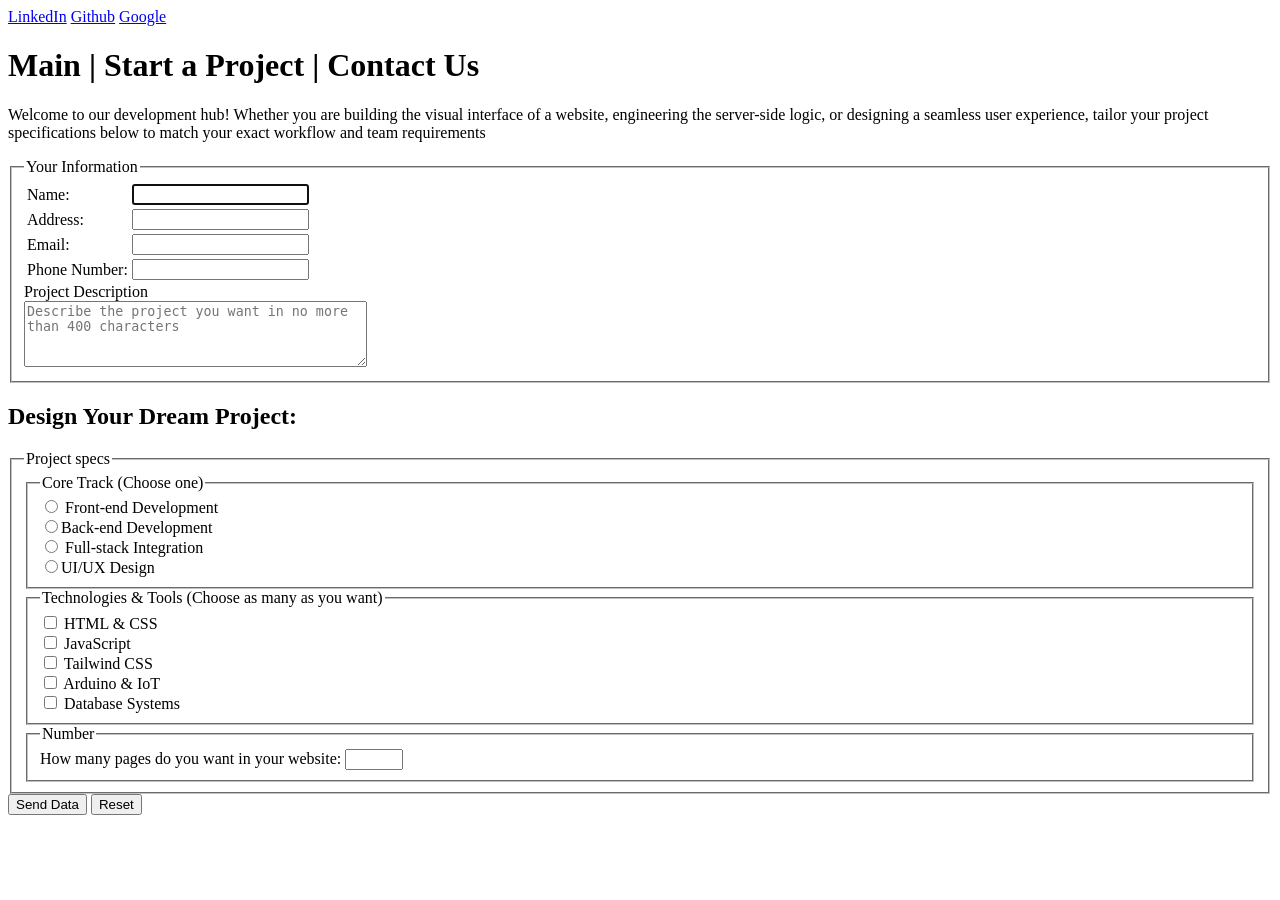
==== test-2/index.html @ bbe1c808 "first commit" ====
<!DOCTYPE html>
<html lang="en">
<head>
    <meta charset="UTF-8">
    <meta name="viewport" content="width=device-width, initial-scale=1.0">
    <title>Document</title>
</head>
<body>
    <a href="https://www.linkedin.com/in/ياسمين-محمود-08b34b3a5?utm_source=share_via&utm_content=profile&utm_medium=member_android" target="_blank">LinkedIn</a>
    <a href="https://github.com/yasmin-mahmoud2006" target="_blank">Github</a>
    <a href="https://www.google.com/" target="_blank">Google</a>

    <h1>Main | Start a Project | Contact Us</h1>
    <p>Welcome to our development hub! Whether you are building the visual interface of a website, engineering the server-side logic, or designing a seamless user experience, tailor your project specifications below to match your exact workflow and team requirements</p>
            
    <form>
          <fieldset>
              <legend>Your Information</legend>
              <table>
                <tr>
                  <td><label for="name">Name:</label></td>
                  <td><input type="text" id="username" name="username" autofocus></td>
                </tr>
               
                <tr>
                  <td><label for="text">Address:</label></td>
                  <td> <input type="text"></td>
                </tr>
               
                <tr>
                  <td><label for="email">Email:</label></td>
                  <td><input type="email"></td>
                </tr>
                
                <tr>
                  <td><label for="tel">Phone Number:</label></td> 
                  <td><input type="tel"></td>
                </tr>
              </table>
              <label for="project-desc">Project Description</label><br>
              <textarea id="project-desc" name="project_description" rows="4" cols="40" placeholder="Describe the project you want in no more than 400 characters"></textarea>
          </fieldset>
    </form>

    <h2>Design Your Dream Project:</h2>

    <form>
          <fieldset>
              <legend>Project specs</legend>
              <fieldset>
                  <legend>Core Track (Choose one)</legend>

                  <input type="radio" name="gender" id="Front-end">
                  <label for="Front-end">Front-end Development</label><br>

                  <input type="radio" name="gender" id="​Back-end ">
                  <label for="​Back-end">​Back-end Development</label><br>

                  <input type="radio" name="gender" id="Full-stack">
                  <label for="Full-stack">Full-stack Integration</label><br>

                  <input type="radio" name="gender" id="​UI/UX">
                  <label for="​UI/UX">​UI/UX Design</label><br>
                                 
              </fieldset>

              <fieldset>
                  <legend>Technologies & Tools (Choose as many as you want)</legend>

                  <input type="checkbox">
                  <label for="checkbox">HTML & CSS</label><br>

                  <input type="checkbox">
                  <label for="checkbox">JavaScript</label><br>

                  <input type="checkbox">
                  <label for="checkbox">Tailwind CSS</label><br>

                  <input type="checkbox">
                  <label for="checkbox">Arduino & IoT</label><br>

                  <input type="checkbox">
                  <label for="checkbox">Database Systems</label><br>
                  
              
              </fieldset>

              <fieldset>
                  <legend>Number</legend>
      
                  <label for="number">How many pages do you want in your website:</label>
                  <input type="number" style="width: 50px;">
                  
              </fieldset>
          </fieldset>
    </form>
            
    <button>Send Data</button>
    <input type="reset">
                
          
</body>
</html>
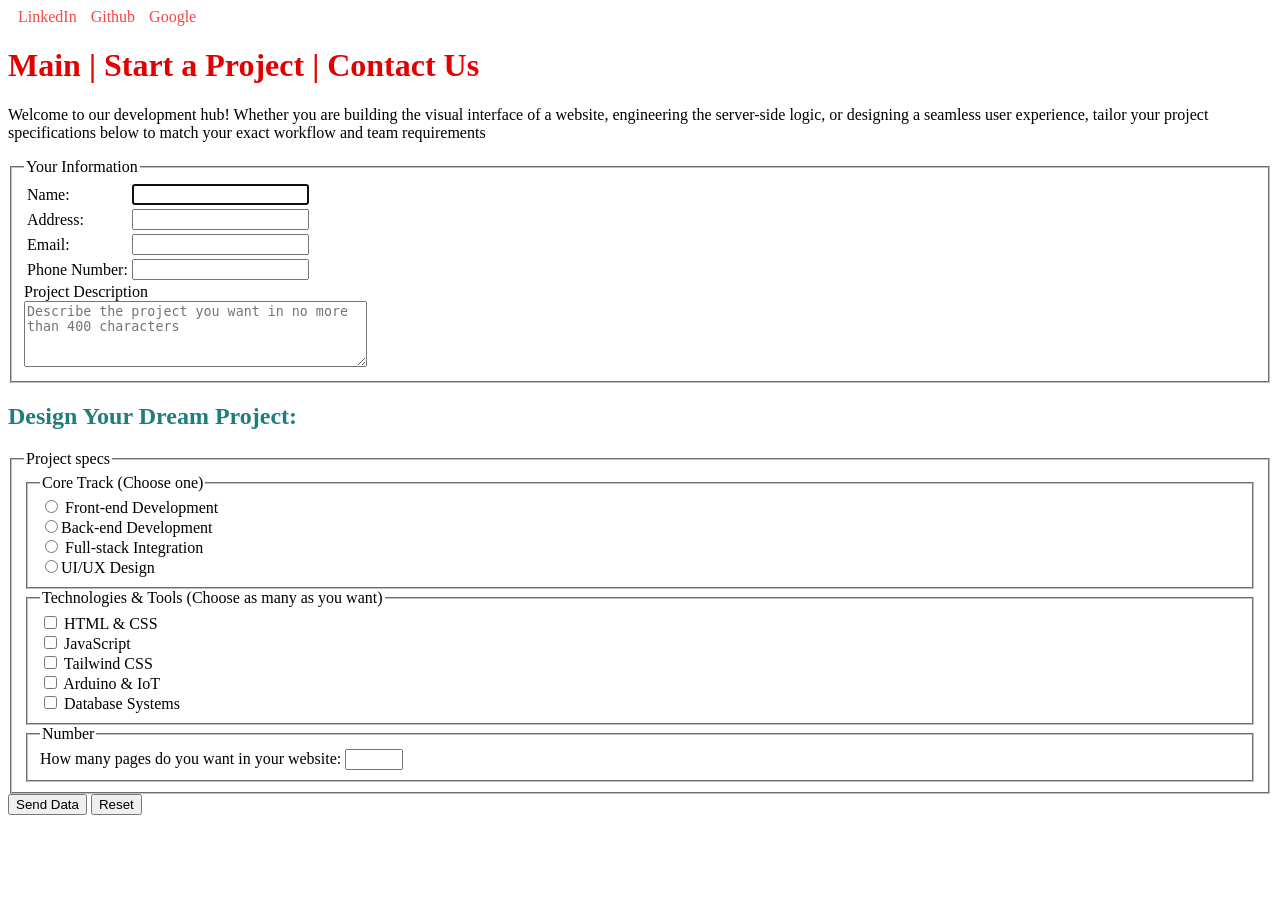
==== commit 5e53e403: "update project files" ====
--- a/test-2/index.html
+++ b/test-2/index.html
@@ -3,12 +3,17 @@
 <head>
     <meta charset="UTF-8">
     <meta name="viewport" content="width=device-width, initial-scale=1.0">
+    <link rel="stylesheet" href="./css/style.css">
     <title>Document</title>
 </head>
 <body>
-    <a href="https://www.linkedin.com/in/ياسمين-محمود-08b34b3a5?utm_source=share_via&utm_content=profile&utm_medium=member_android" target="_blank">LinkedIn</a>
-    <a href="https://github.com/yasmin-mahmoud2006" target="_blank">Github</a>
-    <a href="https://www.google.com/" target="_blank">Google</a>
+  <header>
+    <nav>
+       <a href="https://www.linkedin.com/in/ياسمين-محمود-08b34b3a5?utm_source=share_via&utm_content=profile&utm_medium=member_android" target="_blank">LinkedIn</a>
+       <a href="https://github.com/yasmin-mahmoud2006" target="_blank">Github</a>
+       <a href="https://www.google.com/" target="_blank">Google</a>
+    </nav>
+  </header>
 
     <h1>Main | Start a Project | Contact Us</h1>
     <p>Welcome to our development hub! Whether you are building the visual interface of a website, engineering the server-side logic, or designing a seamless user experience, tailor your project specifications below to match your exact workflow and team requirements</p>
@@ -39,7 +44,8 @@
               </table>
               <label for="project-desc">Project Description</label><br>
               <textarea id="project-desc" name="project_description" rows="4" cols="40" placeholder="Describe the project you want in no more than 400 characters"></textarea>
-          </fieldset>
+         
+            </fieldset>
     </form>
 
     <h2>Design Your Dream Project:</h2>
@@ -53,7 +59,7 @@
                   <input type="radio" name="gender" id="Front-end">
                   <label for="Front-end">Front-end Development</label><br>
 
-                  <input type="radio" name="gender" id="​Back-end ">
+                  <input type="radio" name="gender" id="​Back-end">
                   <label for="​Back-end">​Back-end Development</label><br>
 
                   <input type="radio" name="gender" id="Full-stack">
@@ -71,16 +77,16 @@
                   <label for="checkbox">HTML & CSS</label><br>
 
                   <input type="checkbox">
-                  <label for="checkbox">JavaScript</label><br>
+                  <label for="JavaScript">JavaScript</label><br>
 
                   <input type="checkbox">
-                  <label for="checkbox">Tailwind CSS</label><br>
+                  <label for="Tailwind">Tailwind CSS</label><br>
 
                   <input type="checkbox">
-                  <label for="checkbox">Arduino & IoT</label><br>
+                  <label for="Arduino">Arduino & IoT</label><br>
 
                   <input type="checkbox">
-                  <label for="checkbox">Database Systems</label><br>
+                  <label for="Database">Database Systems</label><br>
                   
               
               </fieldset>
--- a/test-2/css/style.css
+++ b/test-2/css/style.css
@@ -0,0 +1,11 @@
+a{
+    color: rgb(247, 69, 69);
+    text-decoration: none;
+    margin-left: 10px;
+}
+h1{
+    color: rgb(226, 1, 1);
+}
+h2{
+    color: rgb(30, 125, 125);
+}
